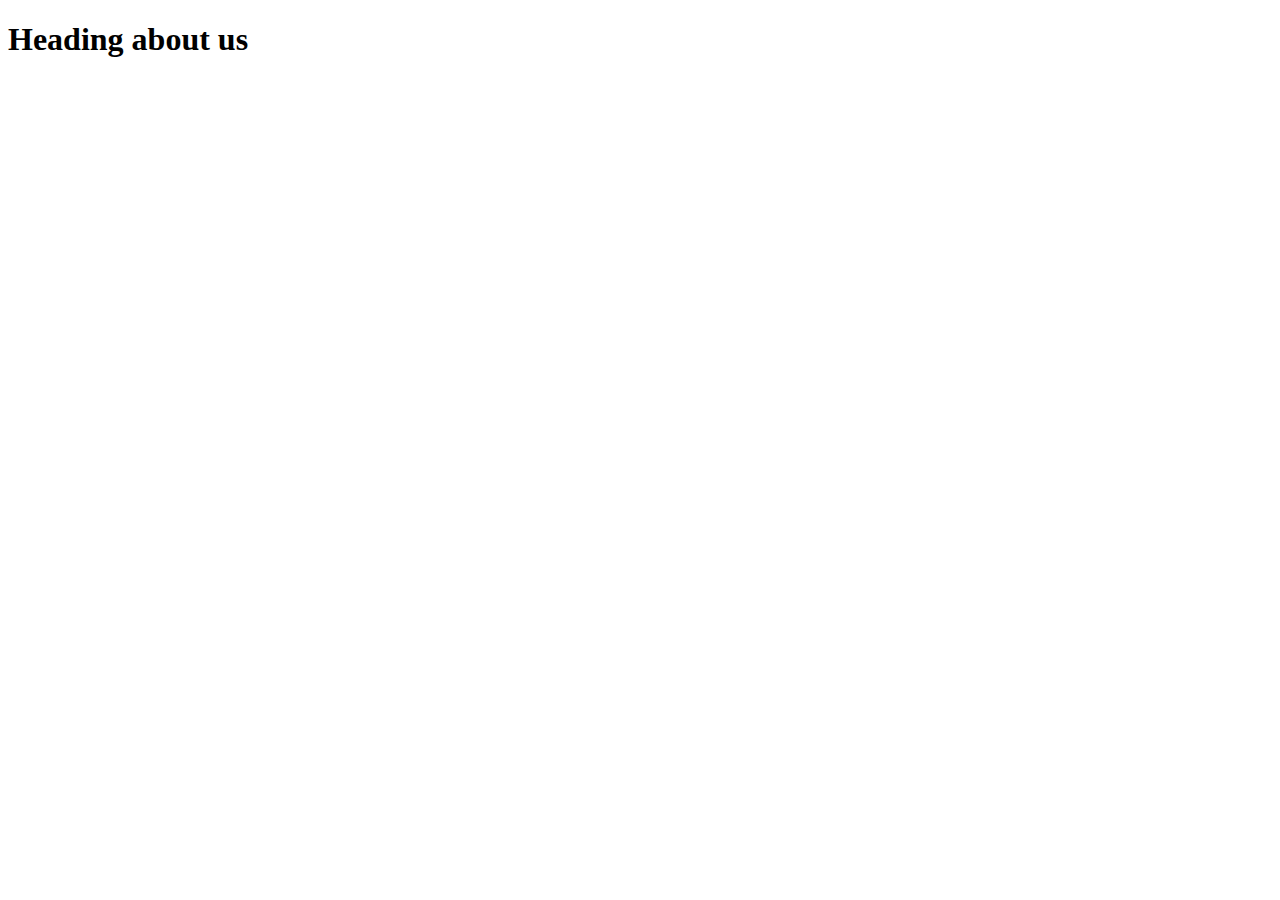
==== about.html @ 83bf21cb "add about sheet" ====
<!DOCTYPE html>
<html lang="en">
<head>
    <meta charset="UTF-8">
    <meta http-equiv="X-UA-Compatible" content="IE=edge">
    <meta name="viewport" content="width=device-width, initial-scale=1.0">
    <title>About Us</title>
</head>
<body>
    <h1> Heading about us </h1>
</body>
</html>
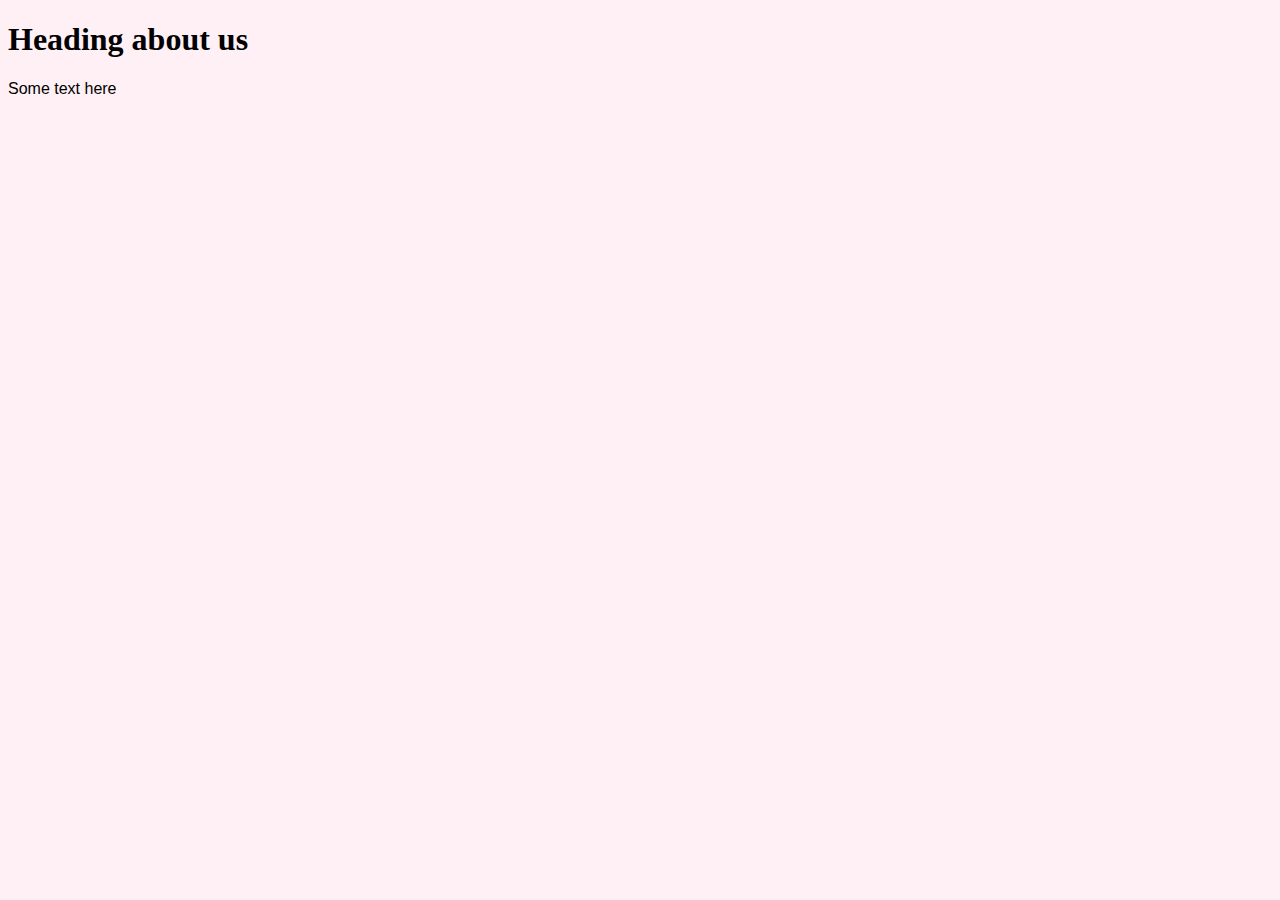
==== commit dc26efff: "update about page" ====
--- a/about.html
+++ b/about.html
@@ -5,8 +5,11 @@
     <meta http-equiv="X-UA-Compatible" content="IE=edge">
     <meta name="viewport" content="width=device-width, initial-scale=1.0">
     <title>About Us</title>
+    <link rel="stylesheet" href="site.css">
+
 </head>
 <body>
     <h1> Heading about us </h1>
+    <p>Some text here</p>
 </body>
 </html>--- a/site.css
+++ b/site.css
@@ -0,0 +1,7 @@
+Body{
+    background-color: lavenderblush;
+}
+
+p{
+    font-family: 'Arial';
+}